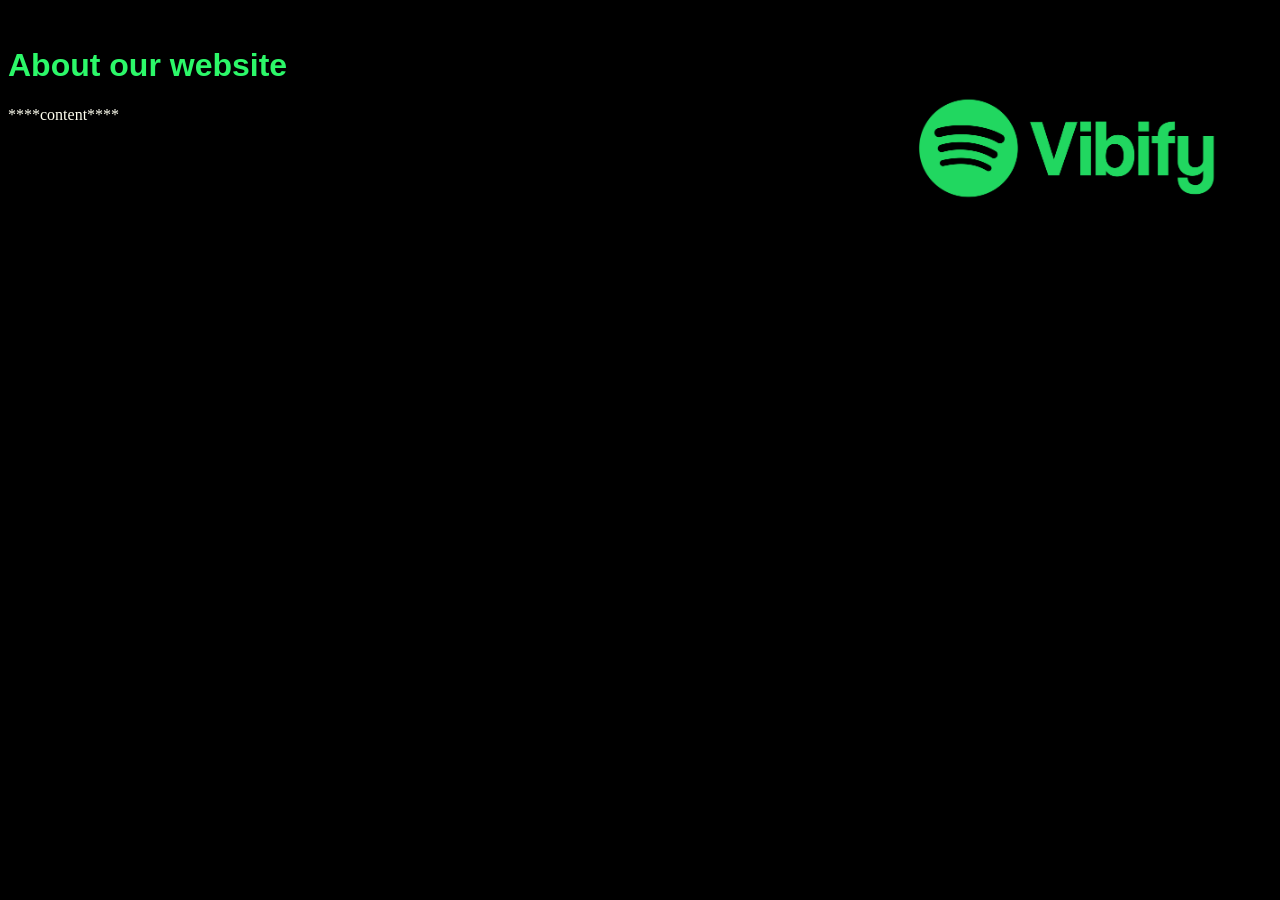
==== public/aboutus.html @ 58ec50b9 "Add files via upload" ====
<html>
    <head>
        <title>ABOUT VIBIFY</title>
        <link rel="stylesheet" href="title1.css">
    </head>
    <body>
        <img src="logo.png" height=30%" width="30%"style="float:right"><br>
        <h1 style="text-align: left;color:rgb(44, 248, 105);font-family:Arial;">About our website</h1>
        <p style="color: ivory;">****content****</p>
    </body>
</html>
---- public/title1.css ----
@font-face
{
    font-family:"coolvetica";
    src: url("coolvetica rg.ttf")format("truetype");
}

.id1
{
    color:white;
    font-family:"coolvetica";
    font-size: 5rem;
    text-align:center;
    align-content: center;
    
}
.id2{
    color:rgb(44, 248, 105);
    font-size: 5rem;
    text-align:left;
    font-family:"coolvetica";    
}
body{
    background-color: black;
}
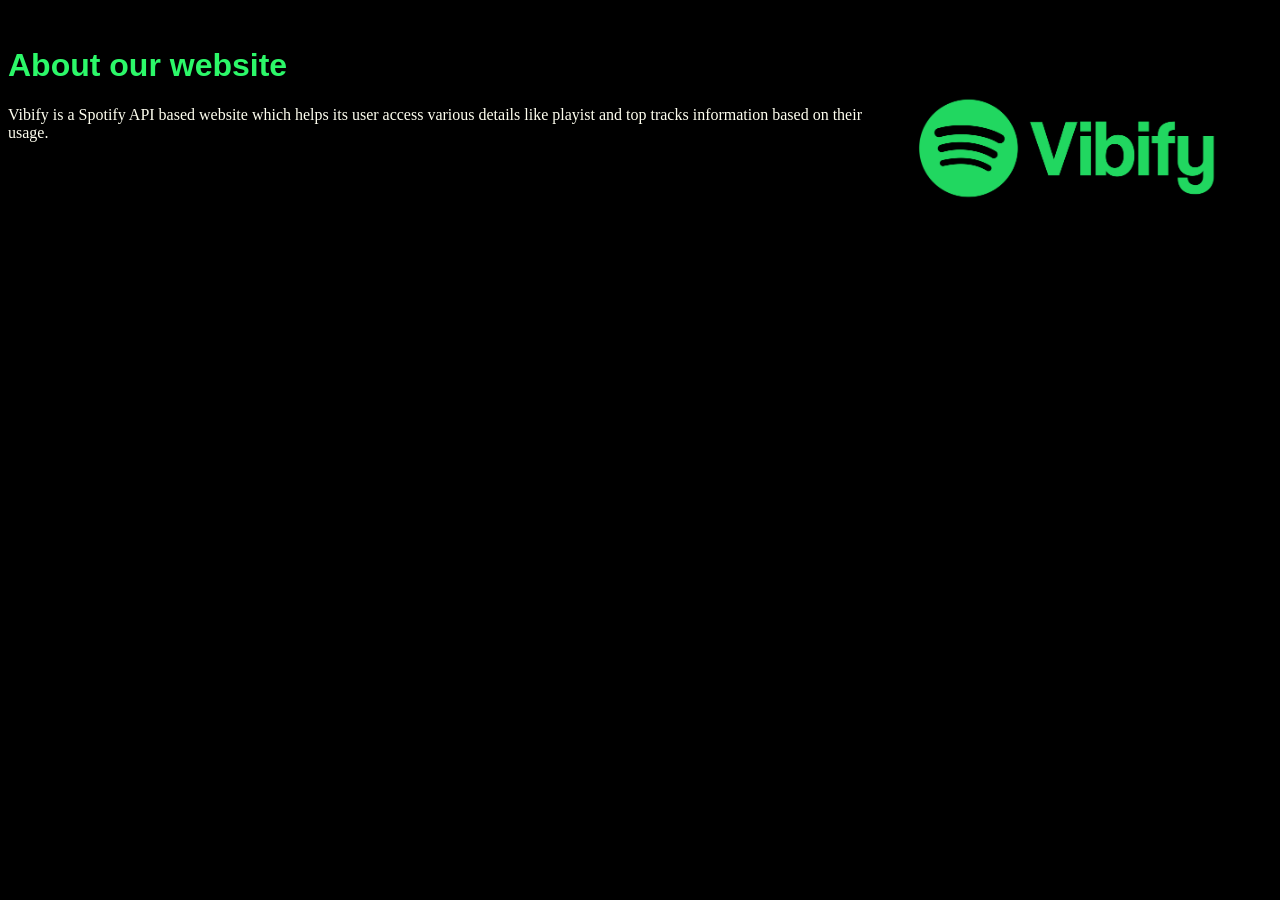
==== commit 332ef7b5: "Add files via upload" ====
--- a/public/aboutus.html
+++ b/public/aboutus.html
@@ -6,6 +6,6 @@
     <body>
         <img src="logo.png" height=30%" width="30%"style="float:right"><br>
         <h1 style="text-align: left;color:rgb(44, 248, 105);font-family:Arial;">About our website</h1>
-        <p style="color: ivory;">****content****</p>
+        <p style="color: ivory;">Vibify is a Spotify API based website which helps its user access various details like playist and top tracks information based on their usage.</p>
     </body>
 </html>
